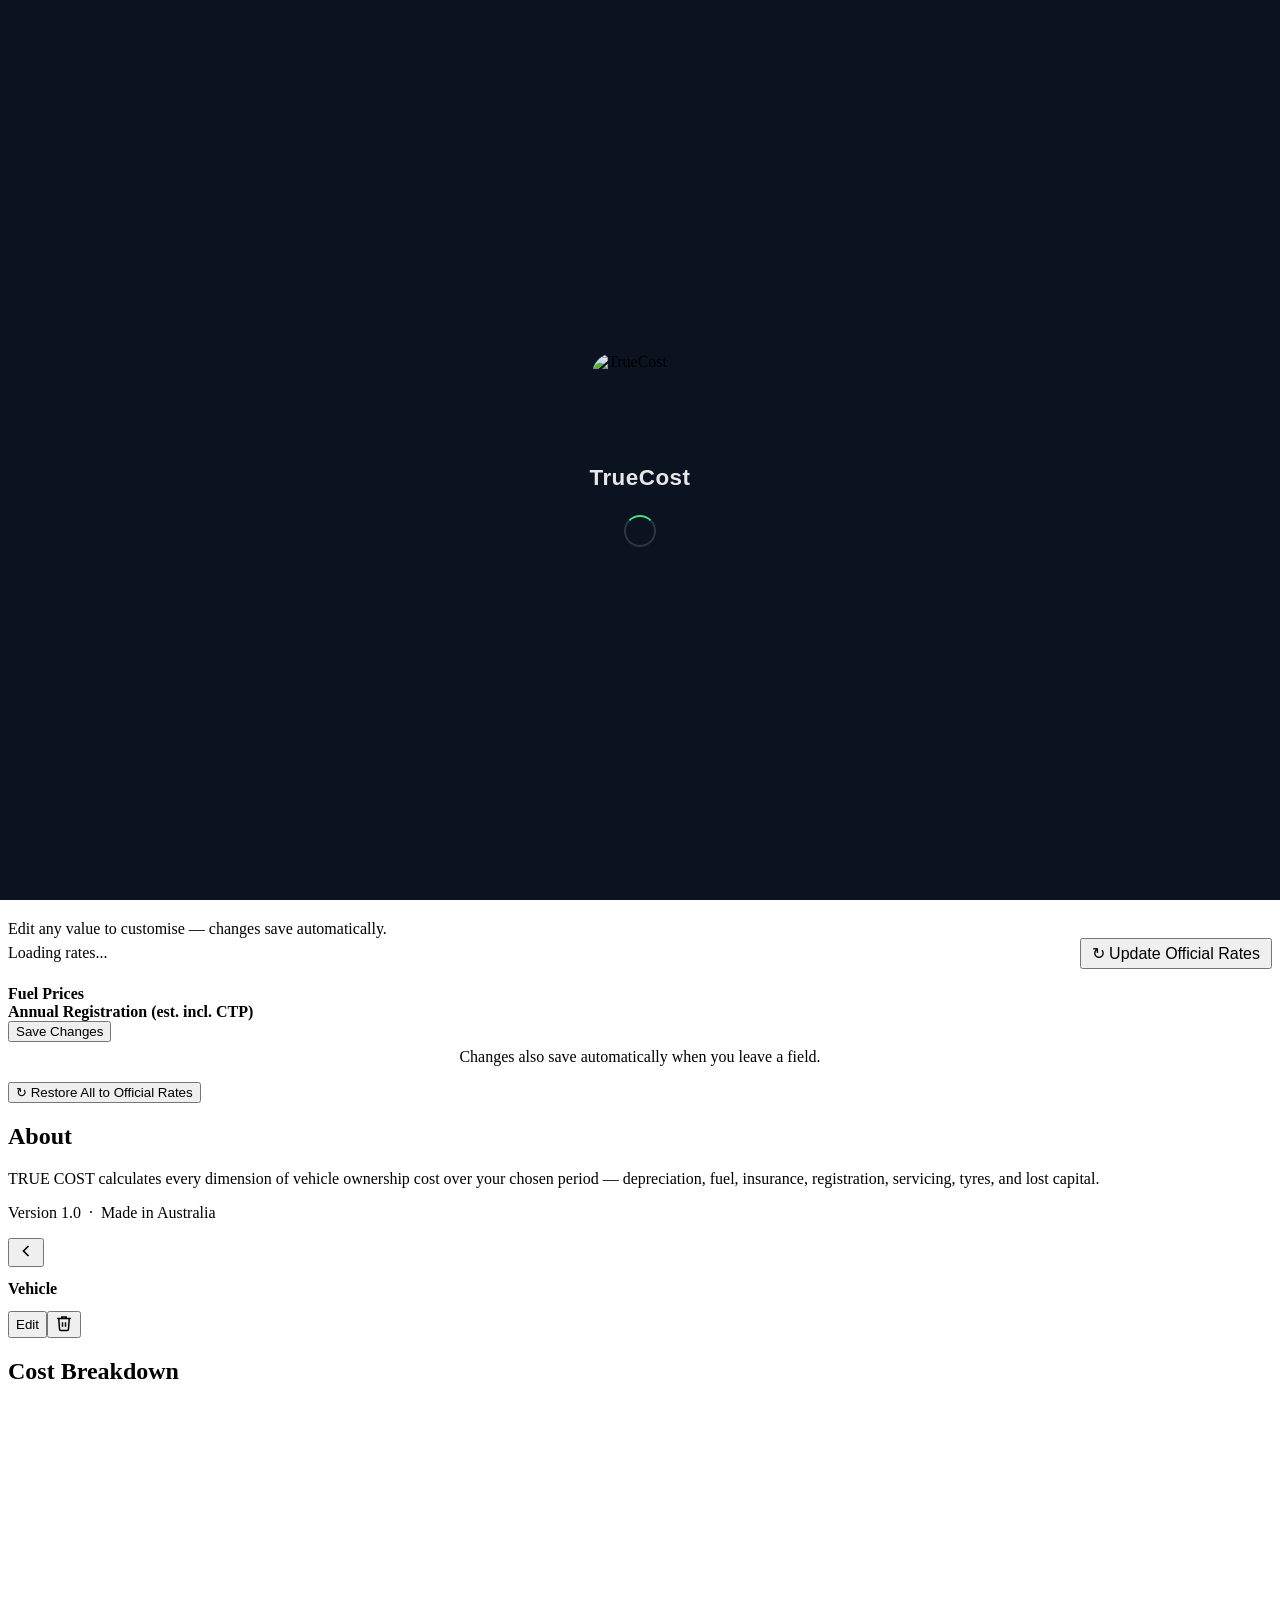
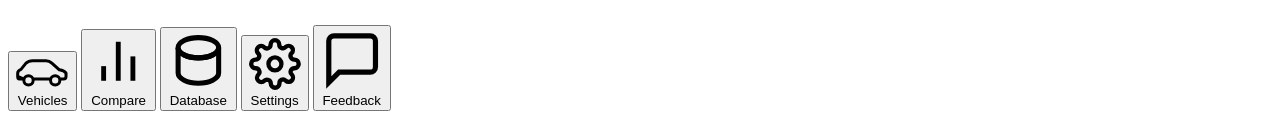
==== index.html @ 02961bd9 "Add 144 local car images to assets/cars/ — serve from GitHub Pages CDN Downloads all available vehic" ====
<!DOCTYPE html>
<html lang="en">
<head>
  <meta charset="UTF-8">
  <meta name="viewport" content="width=device-width, initial-scale=1.0, viewport-fit=cover">
  <meta name="theme-color" content="#0B1220">
  <meta name="description" content="TRUE COST — Know what your car actually costs. Australian vehicle total cost of ownership calculator.">
  <meta name="apple-mobile-web-app-capable" content="yes">
  <meta name="apple-mobile-web-app-status-bar-style" content="default">
  <meta name="apple-mobile-web-app-title" content="TrueCost Pro">

  <title>TRUE COST Pro</title>
  <link rel="manifest" href="manifest.json">
  <link rel="apple-touch-icon" href="assets/icons/icon-192.png">

  <link rel="preconnect" href="https://fonts.googleapis.com">
  <link rel="preconnect" href="https://fonts.gstatic.com" crossorigin>
  <link href="https://fonts.googleapis.com/css2?family=Inter:wght@400;500;600;700;800&display=swap" rel="stylesheet">

  <link rel="stylesheet" href="css/theme.css?v=62">
  <link rel="stylesheet" href="css/layout.css?v=62">
  <link rel="stylesheet" href="css/components.css?v=62">

  <!-- Splash screen — inline so it paints before any external CSS/JS loads -->
  <style>
    #app-splash {
      position: fixed;
      inset: 0;
      z-index: 99999;
      background: #0B1220;
      display: flex;
      flex-direction: column;
      align-items: center;
      justify-content: center;
      gap: 16px;
      transition: opacity 0.4s ease;
    }
    #app-splash.fade-out {
      opacity: 0;
      pointer-events: none;
    }
    #app-splash-icon {
      width: 96px;
      height: 96px;
      border-radius: 22px;
      animation: splash-pop 0.5s cubic-bezier(.34,1.56,.64,1) both;
    }
    @keyframes splash-pop {
      from { transform: scale(0.7); opacity: 0; }
      to   { transform: scale(1);   opacity: 1; }
    }
    #app-splash-name {
      color: #fff;
      font-family: -apple-system, BlinkMacSystemFont, 'Segoe UI', sans-serif;
      font-size: 1.4rem;
      font-weight: 700;
      letter-spacing: 0.5px;
      opacity: 0.9;
    }
    #app-splash-spinner {
      width: 28px;
      height: 28px;
      border: 2.5px solid rgba(255,255,255,0.15);
      border-top-color: #4ade80;
      border-radius: 50%;
      animation: splash-spin 0.75s linear infinite;
      margin-top: 8px;
    }
    @keyframes splash-spin {
      to { transform: rotate(360deg); }
    }
  </style>
</head>
<body>

<!-- ── App loading splash — fades out once JS initialises ── -->
<div id="app-splash">
  <img src="assets/icons/icon-192.png?v=62" alt="TrueCost" id="app-splash-icon">
  <div id="app-splash-name">TrueCost</div>
  <div id="app-splash-spinner"></div>
</div>

<div id="app">

  <!-- ── Hero banner ── -->
  <div class="app-hero" id="app-hero" aria-hidden="true"></div>

  <!-- Page content area -->
  <main id="page-content" role="main">

    <!-- ── PAGE: Vehicles (home) ── -->
    <section id="page-vehicles" class="page">
      <div class="page-header">
        <div style="flex:1">
          <h1 class="page-title">My Vehicles</h1>
          <p class="page-subtitle">Compare total ownership costs</p>
        </div>
        <button class="btn-add" id="btn-add-vehicle">
          <svg width="13" height="13" viewBox="0 0 24 24" fill="none" stroke="currentColor" stroke-width="3"><line x1="12" y1="5" x2="12" y2="19"/><line x1="5" y1="12" x2="19" y2="12"/></svg>
          Add
        </button>
      </div>

      <!-- Vehicle list (populated by JS) -->
      <div id="vehicle-list"></div>

      <!-- Empty state — category cards shown when no vehicles -->
      <div id="vehicles-empty" class="hidden">

        <div class="cat-card">
          <div class="cat-card-icon">
            <svg width="24" height="18" viewBox="0 0 32 18" fill="none" stroke="currentColor" stroke-width="1.8" stroke-linecap="round" stroke-linejoin="round">
              <path d="M1 13.5v-2Q1 10 3 9.2L6 5.5Q7.5 4 10 4h8Q20 4 21.5 5.5L26 9.5Q29 10 30 11.5v2Q30 15 28.5 15H27M4.5 15H2Q1 15 1 13.5Z"/>
              <circle cx="7.5" cy="15.8" r="2.8"/>
              <circle cx="23.5" cy="15.8" r="2.8"/>
              <line x1="11" y1="15" x2="20" y2="15"/>
            </svg>
          </div>
          <div class="cat-card-body">
            <div class="cat-card-title">Vehicle Details</div>
            <div class="cat-card-sub">Compare total ownership costs</div>
          </div>
        </div>

        <p style="text-align:center;font-size:var(--font-size-sm);color:var(--color-text-muted);margin-top:var(--space-6)">
          Add your first vehicle to see the full cost breakdown
        </p>
      </div>
    </section>

    <!-- ── PAGE: Add / Edit Vehicle ── -->
    <section id="page-add-vehicle" class="page hidden">
      <div class="page-header">
        <button class="btn-icon" id="btn-back-to-vehicles" aria-label="Back">
          <svg width="20" height="20" viewBox="0 0 24 24" fill="none" stroke="currentColor" stroke-width="2"><polyline points="15 18 9 12 15 6"/></svg>
        </button>
        <div>
          <h1 class="page-title" id="add-vehicle-title">Add Vehicle</h1>
          <div class="steps" id="form-steps">
            <div class="step-dot active" data-step="0"></div>
            <div class="step-dot" data-step="1"></div>
            <div class="step-dot" data-step="2"></div>
            <div class="step-dot" data-step="3"></div>
          </div>
        </div>
      </div>

      <div id="vehicle-form-container"></div>
    </section>

    <!-- ── PAGE: Compare ── -->
    <section id="page-compare" class="page hidden">
      <div class="page-header">
        <div style="flex:1">
          <h1 class="page-title">Vehicle Analysis</h1>
          <p class="page-subtitle" id="compare-subtitle">Explore ownership insights</p>
        </div>
      </div>
      <div id="compare-container">
        <div class="empty-state">
          <div class="empty-state-icon">📊</div>
          <h2 class="empty-state-title">Add at least 2 vehicles</h2>
          <p class="empty-state-desc">Compare up to 4 vehicles side-by-side across every cost category.</p>
          <button class="btn btn-primary btn-pill" onclick="App.navigate('vehicles')">Go to Vehicles</button>
        </div>
      </div>
    </section>

    <!-- ── PAGE: Settings ── -->
    <section id="page-settings" class="page hidden">
      <div class="page-header">
        <h1 class="page-title">Settings</h1>
      </div>


      <div class="card">
        <h2 class="card-title">Scenario Defaults</h2>

        <div class="form-group">
          <label class="label" for="setting-years">Ownership period</label>
          <div class="select-wrapper">
            <select class="select" id="setting-years">
              <option value="3">3 years</option>
              <option value="5" selected>5 years</option>
              <option value="7">7 years</option>
              <option value="10">10 years</option>
            </select>
          </div>
        </div>

        <div class="form-group">
          <label class="label" for="setting-km">Annual kilometres</label>
          <div class="input-prefix">
            <span class="prefix-label">km/yr</span>
            <input type="number" class="input" id="setting-km" value="15000" min="1000" max="100000" step="1000" style="padding-left:60px">
          </div>
        </div>

        <div class="form-group">
          <label class="label" for="setting-state">State</label>
          <div class="select-wrapper">
            <select class="select" id="setting-state">
              <option value="QLD" selected>QLD</option>
              <option value="NSW">NSW</option>
              <option value="VIC">VIC</option>
              <option value="SA">SA</option>
              <option value="WA">WA</option>
              <option value="ACT">ACT</option>
              <option value="TAS">TAS</option>
              <option value="NT">NT</option>
            </select>
          </div>
        </div>

        <div class="form-group">
          <label class="label" for="setting-opportunity">Opportunity cost rate</label>
          <div class="input-prefix">
            <span class="prefix-label">%</span>
            <input type="number" class="input" id="setting-opportunity" value="4.5" min="0" max="20" step="0.5" style="padding-left:40px">
          </div>
          <p style="font-size:var(--font-size-xs);color:var(--color-text-muted);margin-top:var(--space-2)">
            Expected return if purchase price was invested instead
          </p>
        </div>

        <button class="btn btn-primary btn-full btn-pill mt-4" id="btn-save-settings">Save Settings</button>
      </div>


      <div class="card">
      <div class="card" id="card-rates">
        <h2 class="card-title">Rates &amp; Costs</h2>
        <p style="font-size:var(--font-size-xs);color:var(--color-text-muted);margin-bottom:var(--space-3)">Edit any value to customise &mdash; changes save automatically.</p>
        <div style="display:flex;align-items:center;justify-content:space-between;gap:var(--space-2);margin-bottom:var(--space-4)">
          <p id="rates-meta" style="font-size:var(--font-size-xs);color:var(--color-text-muted);margin:0">Loading rates...</p>
          <button class="btn btn-secondary" id="btn-refresh-rates" style="font-size:var(--font-size-xs);padding:4px 10px;flex-shrink:0" title="Fetch the latest official fuel and registration rates">&#8635; Update Official Rates</button>
        </div>

        <h3 style="font-size:var(--font-size-sm);font-weight:600;color:var(--color-text-secondary);margin-bottom:var(--space-3)">Fuel Prices</h3>
        <div class="rates-grid" id="rates-fuel-grid"></div>

        <h3 style="font-size:var(--font-size-sm);font-weight:600;color:var(--color-text-secondary);margin-top:var(--space-5);margin-bottom:var(--space-3)">Annual Registration (est. incl. CTP)</h3>
        <div class="rates-grid" id="rates-rego-grid"></div>

        <button class="btn btn-primary btn-full" id="btn-save-all-rates" style="margin-top:var(--space-5)">Save Changes</button>
        <p style="text-align:center;font-size:var(--font-size-xs);color:var(--color-text-muted);margin-top:6px">Changes also save automatically when you leave a field.</p>
        <button class="btn btn-secondary btn-full" id="btn-reset-all-rates" style="margin-top:var(--space-3)">&#8635; Restore All to Official Rates</button>
      </div>
        <h2 class="card-title">About</h2>
        <p style="font-size:var(--font-size-sm);color:var(--color-text-secondary);line-height:var(--line-height-relaxed)">
          TRUE COST calculates every dimension of vehicle ownership cost over your chosen period —
          depreciation, fuel, insurance, registration, servicing, tyres, and lost capital.
        </p>
        <p style="font-size:var(--font-size-xs);color:var(--color-text-muted);margin-top:var(--space-4)">
          Version 1.0 &nbsp;&middot;&nbsp; Made in Australia
        </p>
      </div>
    </section>



    <!-- ── PAGE: Car Database ── -->
    <section id="page-database" class="page hidden">
      <div id="database-container"></div>
    </section>
    <!-- ── PAGE: Feedback ── -->
    <section id="page-feedback" class="page hidden">
    </section>

    <!-- PAGE: Vehicle Detail -->
    <section id="page-detail" class="page hidden">
      <div class="page-header">
        <button class="btn-icon" id="btn-detail-back" aria-label="Back">
          <svg width="20" height="20" viewBox="0 0 24 24" fill="none" stroke="currentColor" stroke-width="2"><polyline points="15 18 9 12 15 6"/></svg>
        </button>
        <div style="flex:1;min-width:0">
          <h1 class="page-title" id="detail-vehicle-title" style="font-size:var(--font-size-md);white-space:nowrap;overflow:hidden;text-overflow:ellipsis">Vehicle</h1>
        </div>
        <div style="display:flex;gap:var(--space-2)">
          <button class="btn btn-secondary btn-sm btn-pill" id="btn-detail-edit">Edit</button>
          <button class="btn btn-ghost btn-sm" id="btn-detail-delete" style="color:var(--color-error)" aria-label="Delete">
            <svg width="18" height="18" viewBox="0 0 24 24" fill="none" stroke="currentColor" stroke-width="2">
              <polyline points="3 6 5 6 21 6"/><path d="M19 6l-1 14a2 2 0 0 1-2 2H8a2 2 0 0 1-2-2L5 6"/>
              <path d="M10 11v6"/><path d="M14 11v6"/><path d="M9 6V4h6v2"/>
            </svg>
          </button>
        </div>
      </div>
      <div id="detail-hero"></div>
      <div id="detail-meta" style="display:flex;align-items:center;gap:var(--space-2);flex-wrap:wrap;margin-bottom:var(--space-4)"></div>
      <div class="grid-2 mb-4" id="detail-stats"></div>
      <div class="card">
        <h2 class="card-title">Cost Breakdown</h2>
        <div style="position:relative;height:220px;margin-bottom:var(--space-5)">
          <canvas id="detail-donut-chart"></canvas>
        </div>
        <div id="detail-breakdown"></div>
      </div>
    </section>

  </main>

  <!-- ── Bottom Navigation ── -->
  <nav id="bottom-nav" role="navigation" aria-label="Main navigation">
    <button class="nav-btn active" data-page="vehicles" aria-label="My Vehicles">
      <svg viewBox="0 0 32 22" fill="none" stroke="currentColor" stroke-width="1.8" stroke-linecap="round" stroke-linejoin="round">
        <path d="M1 13.5v-2Q1 10 3 9.2L6 5.5Q7.5 4 10 4h8Q20 4 21.5 5.5L26 9.5Q29 10 30 11.5v2Q30 15 28.5 15H27M4.5 15H2Q1 15 1 13.5Z"/>
        <circle cx="7.5" cy="15.8" r="2.8"/>
        <circle cx="23.5" cy="15.8" r="2.8"/>
        <line x1="11" y1="15" x2="20" y2="15"/>
      </svg>
      Vehicles
    </button>
    <button class="nav-btn" data-page="compare" aria-label="Compare">
      <svg viewBox="0 0 24 24" fill="none" stroke="currentColor" stroke-width="2">
        <line x1="18" y1="20" x2="18" y2="10"/>
        <line x1="12" y1="20" x2="12" y2="4"/>
        <line x1="6" y1="20" x2="6" y2="14"/>
      </svg>
      Compare
    </button>
    <button class="nav-btn" data-page="database" aria-label="Car Database">
      <svg viewBox="0 0 24 24" fill="none" stroke="currentColor" stroke-width="2">
        <path d="M4 7v10c0 2.21 3.58 4 8 4s8-1.79 8-4V7"/>
        <path d="M4 7c0 2.21 3.58 4 8 4s8-1.79 8-4"/>
        <ellipse cx="12" cy="7" rx="8" ry="4"/>
      </svg>
      Database
    </button>
    <button class="nav-btn" data-page="settings" aria-label="Settings">
      <svg viewBox="0 0 24 24" fill="none" stroke="currentColor" stroke-width="2">
        <circle cx="12" cy="12" r="3"/>
        <path d="M19.4 15a1.65 1.65 0 0 0 .33 1.82l.06.06a2 2 0 0 1-2.83 2.83l-.06-.06a1.65 1.65 0 0 0-1.82-.33 1.65 1.65 0 0 0-1 1.51V21a2 2 0 0 1-4 0v-.09A1.65 1.65 0 0 0 9 19.4a1.65 1.65 0 0 0-1.82.33l-.06.06a2 2 0 0 1-2.83-2.83l.06-.06A1.65 1.65 0 0 0 4.68 15a1.65 1.65 0 0 0-1.51-1H3a2 2 0 0 1 0-4h.09A1.65 1.65 0 0 0 4.6 9a1.65 1.65 0 0 0-.33-1.82l-.06-.06a2 2 0 0 1 2.83-2.83l.06.06A1.65 1.65 0 0 0 9 4.68a1.65 1.65 0 0 0 1-1.51V3a2 2 0 0 1 4 0v.09a1.65 1.65 0 0 0 1 1.51 1.65 1.65 0 0 0 1.82-.33l.06-.06a2 2 0 0 1 2.83 2.83l-.06.06A1.65 1.65 0 0 0 19.4 9a1.65 1.65 0 0 0 1.51 1H21a2 2 0 0 1 0 4h-.09a1.65 1.65 0 0 0-1.51 1z"/>
      </svg>
      Settings
    </button>
    <button class="nav-btn" data-page="feedback" aria-label="Feedback">
      <svg viewBox="0 0 24 24" fill="none" stroke="currentColor" stroke-width="2">
        <path d="M21 15a2 2 0 0 1-2 2H7l-4 4V5a2 2 0 0 1 2-2h14a2 2 0 0 1 2 2z"/>
      </svg>
      Feedback
    </button>
  </nav>

  <!-- Safe-area spacer for iPhone home indicator -->
  <div style="height:env(safe-area-inset-bottom,0px);background:var(--color-nav-bg);position:fixed;bottom:0;left:50%;transform:translateX(-50%);width:100%;max-width:var(--max-width);z-index:99"></div>

  <!-- Toast notifications container -->
  <div class="toast-container" id="toast-container"></div>

</div><!-- #app -->

<!-- Scripts (module order matters) -->
    <script src="https://cdn.jsdelivr.net/npm/chart.js@4.4.4/dist/chart.umd.min.js" crossorigin="anonymous"></script>
    <script src="js/data/australia.js?v=62"></script>
<script src="js/data/defaults.js?v=62"></script>
<script src="js/data/model.js?v=62"></script>
<script src="js/data/storage.js?v=62"></script>
<script src="js/data/rates-manager.js?v=62"></script>
<script src="js/calc/depreciation.js?v=62"></script>
<script src="js/calc/fuel.js?v=62"></script>
<script src="js/calc/battery.js?v=62"></script>
<script src="js/calc/registration.js?v=62"></script>
<script src="js/calc/insurance.js?v=62"></script>
<script src="js/calc/engine.js?v=62"></script>
<script src="js/ui/router.js?v=62"></script>
<script src="data/vehicles.js?v=62"></script>
<script src="js/ui/import.js?v=62"></script><script src="js/ui/forms.js?v=62"></script>
<script src="js/ui/detail.js?v=62"></script>
<script src="js/ui/vehicle-card.js?v=62"></script>
<script src="js/ui/comparison.js?v=62"></script>
<script src="js/ui/database.js?v=62"></script>
<script src="js/ui/feedback.js?v=62"></script>
<script src="js/ui/onboarding.js?v=62"></script>
<script src="js/ui/app.js?v=62"></script>

<script>
  // Capture PWA install prompt as early as possible for onboarding
  window.addEventListener('beforeinstallprompt', (e) => {
    e.preventDefault();
    window._deferredInstallPrompt = e;
  });
  window.addEventListener('appinstalled', () => {
    window._deferredInstallPrompt = null;
  });

  // Register service worker
  if ('serviceWorker' in navigator) {
    window.addEventListener('load', () => {
      navigator.serviceWorker.register('./sw.js')
        .then(reg => console.log('SW registered:', reg.scope))
        .catch(err => console.warn('SW registration failed:', err));
    });
  }
</script>
</body>
</html>
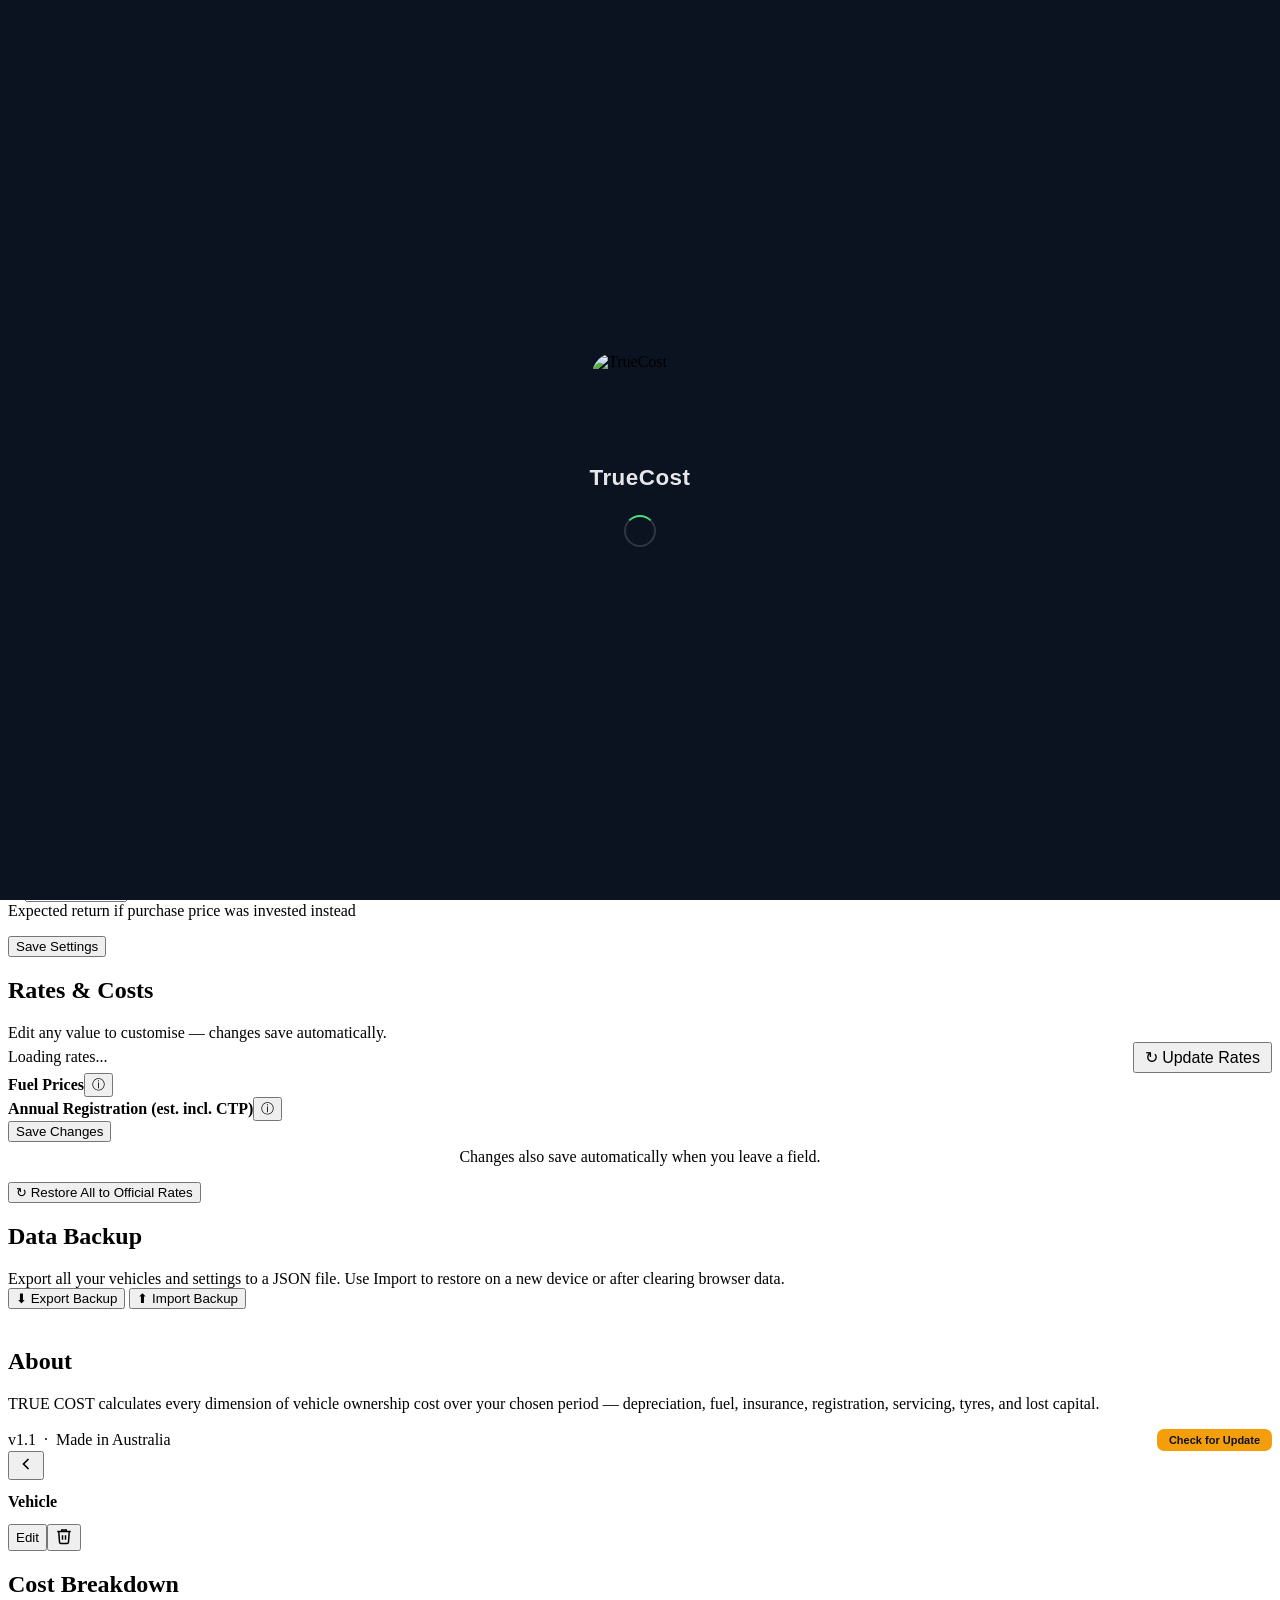
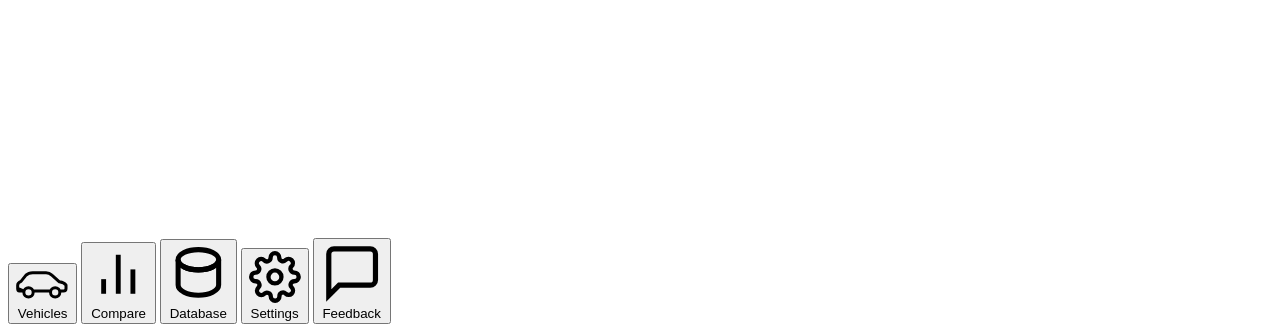
==== commit 02c756ec: "feat: add Data Backup card (export/import JSON) to Settings - Add exportAllData/importAllData to sto" ====
--- a/index.html
+++ b/index.html
@@ -17,9 +17,9 @@
   <link rel="preconnect" href="https://fonts.gstatic.com" crossorigin>
   <link href="https://fonts.googleapis.com/css2?family=Inter:wght@400;500;600;700;800&display=swap" rel="stylesheet">
 
-  <link rel="stylesheet" href="css/theme.css?v=62">
-  <link rel="stylesheet" href="css/layout.css?v=62">
-  <link rel="stylesheet" href="css/components.css?v=62">
+  <link rel="stylesheet" href="css/theme.css?v=68">
+  <link rel="stylesheet" href="css/layout.css?v=68">
+  <link rel="stylesheet" href="css/components.css?v=68">
 
   <!-- Splash screen — inline so it paints before any external CSS/JS loads -->
   <style>
@@ -75,7 +75,7 @@
 
 <!-- ── App loading splash — fades out once JS initialises ── -->
 <div id="app-splash">
-  <img src="assets/icons/icon-192.png?v=62" alt="TrueCost" id="app-splash-icon">
+  <img src="assets/icons/icon-192.png?v=68" alt="TrueCost" id="app-splash-icon">
   <div id="app-splash-name">TrueCost</div>
   <div id="app-splash-spinner"></div>
 </div>
@@ -173,6 +173,22 @@
       </div>
 
 
+      <!-- ── Theme ── -->
+      <div class="card">
+        <h2 class="card-title">Appearance</h2>
+        <div class="form-group" style="margin-bottom:0">
+          <label class="label" for="setting-theme">Theme</label>
+          <div class="select-wrapper">
+            <select class="select" id="setting-theme">
+              <option value="dark">🌙 Always Night</option>
+              <option value="light">☀️ Always Day</option>
+              <option value="auto-system">📱 Auto — follow device</option>
+              <option value="auto-time">🕐 Auto — time of day (6 am–6 pm day)</option>
+            </select>
+          </div>
+        </div>
+      </div>
+
       <div class="card">
         <h2 class="card-title">Scenario Defaults</h2>
 
@@ -227,33 +243,50 @@
       </div>
 
 
-      <div class="card">
       <div class="card" id="card-rates">
         <h2 class="card-title">Rates &amp; Costs</h2>
         <p style="font-size:var(--font-size-xs);color:var(--color-text-muted);margin-bottom:var(--space-3)">Edit any value to customise &mdash; changes save automatically.</p>
         <div style="display:flex;align-items:center;justify-content:space-between;gap:var(--space-2);margin-bottom:var(--space-4)">
           <p id="rates-meta" style="font-size:var(--font-size-xs);color:var(--color-text-muted);margin:0">Loading rates...</p>
-          <button class="btn btn-secondary" id="btn-refresh-rates" style="font-size:var(--font-size-xs);padding:4px 10px;flex-shrink:0" title="Fetch the latest official fuel and registration rates">&#8635; Update Official Rates</button>
-        </div>
-
-        <h3 style="font-size:var(--font-size-sm);font-weight:600;color:var(--color-text-secondary);margin-bottom:var(--space-3)">Fuel Prices</h3>
+          <button class="btn btn-secondary" id="btn-refresh-rates" style="font-size:var(--font-size-xs);padding:4px 10px;flex-shrink:0" title="Fetch the latest official fuel and registration rates">&#8635; Update Rates</button>
+        </div>
+
+        <div style="display:flex;align-items:center;gap:var(--space-2);margin-bottom:var(--space-3)">
+          <h3 style="font-size:var(--font-size-sm);font-weight:600;color:var(--color-text-secondary);margin:0">Fuel Prices</h3>
+          <button class="btn-info-tip" id="btn-fuel-info" title="About fuel prices" aria-label="About fuel prices">&#9432;</button>
+        </div>
         <div class="rates-grid" id="rates-fuel-grid"></div>
 
-        <h3 style="font-size:var(--font-size-sm);font-weight:600;color:var(--color-text-secondary);margin-top:var(--space-5);margin-bottom:var(--space-3)">Annual Registration (est. incl. CTP)</h3>
+        <div style="display:flex;align-items:center;gap:var(--space-2);margin-top:var(--space-5);margin-bottom:var(--space-3)">
+          <h3 style="font-size:var(--font-size-sm);font-weight:600;color:var(--color-text-secondary);margin:0">Annual Registration (est. incl. CTP)</h3>
+          <button class="btn-info-tip" id="btn-rego-info" title="About registration estimates" aria-label="About registration estimates">&#9432;</button>
+        </div>
         <div class="rates-grid" id="rates-rego-grid"></div>
 
         <button class="btn btn-primary btn-full" id="btn-save-all-rates" style="margin-top:var(--space-5)">Save Changes</button>
         <p style="text-align:center;font-size:var(--font-size-xs);color:var(--color-text-muted);margin-top:6px">Changes also save automatically when you leave a field.</p>
         <button class="btn btn-secondary btn-full" id="btn-reset-all-rates" style="margin-top:var(--space-3)">&#8635; Restore All to Official Rates</button>
       </div>
+
+      <div class="card">
+        <h2 class="card-title">Data Backup</h2>
+        <p style="font-size:var(--font-size-xs);color:var(--color-text-muted);margin-bottom:var(--space-4)">Export all your vehicles and settings to a JSON file. Use Import to restore on a new device or after clearing browser data.</p>
+        <button class="btn btn-primary btn-full" id="btn-export-data" style="margin-bottom:var(--space-3)">&#11015; Export Backup</button>
+        <input type="file" id="import-file-input" accept=".json" style="display:none">
+        <button class="btn btn-secondary btn-full" id="btn-import-data">&#11014; Import Backup</button>
+        <p id="backup-status" style="font-size:var(--font-size-xs);color:var(--color-success);text-align:center;margin-top:var(--space-2);min-height:1.2em"></p>
+      </div>
+
+      <div class="card">
         <h2 class="card-title">About</h2>
         <p style="font-size:var(--font-size-sm);color:var(--color-text-secondary);line-height:var(--line-height-relaxed)">
           TRUE COST calculates every dimension of vehicle ownership cost over your chosen period —
           depreciation, fuel, insurance, registration, servicing, tyres, and lost capital.
         </p>
-        <p style="font-size:var(--font-size-xs);color:var(--color-text-muted);margin-top:var(--space-4)">
-          Version 1.0 &nbsp;&middot;&nbsp; Made in Australia
-        </p>
+        <div style="display:flex;align-items:center;justify-content:space-between;gap:12px;margin-top:var(--space-4)">
+          <p style="font-size:var(--font-size-xs);color:var(--color-text-muted);margin:0"><span id="app-version">v1.1</span> &nbsp;&middot;&nbsp; Made in Australia</p>
+          <button id="update-btn" onclick="forceAppUpdate()" style="font-size:11px;font-weight:600;padding:5px 12px;border-radius:7px;border:none;background:#F59E0B;color:#0B1220;cursor:pointer;white-space:nowrap">Check for Update</button>
+        </div>
       </div>
     </section>
 
@@ -352,27 +385,27 @@
 
 <!-- Scripts (module order matters) -->
     <script src="https://cdn.jsdelivr.net/npm/chart.js@4.4.4/dist/chart.umd.min.js" crossorigin="anonymous"></script>
-    <script src="js/data/australia.js?v=62"></script>
-<script src="js/data/defaults.js?v=62"></script>
-<script src="js/data/model.js?v=62"></script>
-<script src="js/data/storage.js?v=62"></script>
-<script src="js/data/rates-manager.js?v=62"></script>
-<script src="js/calc/depreciation.js?v=62"></script>
-<script src="js/calc/fuel.js?v=62"></script>
-<script src="js/calc/battery.js?v=62"></script>
-<script src="js/calc/registration.js?v=62"></script>
-<script src="js/calc/insurance.js?v=62"></script>
-<script src="js/calc/engine.js?v=62"></script>
-<script src="js/ui/router.js?v=62"></script>
-<script src="data/vehicles.js?v=62"></script>
-<script src="js/ui/import.js?v=62"></script><script src="js/ui/forms.js?v=62"></script>
-<script src="js/ui/detail.js?v=62"></script>
-<script src="js/ui/vehicle-card.js?v=62"></script>
-<script src="js/ui/comparison.js?v=62"></script>
-<script src="js/ui/database.js?v=62"></script>
-<script src="js/ui/feedback.js?v=62"></script>
-<script src="js/ui/onboarding.js?v=62"></script>
-<script src="js/ui/app.js?v=62"></script>
+    <script src="js/data/australia.js?v=68"></script>
+<script src="js/data/defaults.js?v=68"></script>
+<script src="js/data/model.js?v=68"></script>
+<script src="js/data/storage.js?v=68"></script>
+<script src="js/data/rates-manager.js?v=68"></script>
+<script src="js/calc/depreciation.js?v=68"></script>
+<script src="js/calc/fuel.js?v=68"></script>
+<script src="js/calc/battery.js?v=68"></script>
+<script src="js/calc/registration.js?v=68"></script>
+<script src="js/calc/insurance.js?v=68"></script>
+<script src="js/calc/engine.js?v=68"></script>
+<script src="js/ui/router.js?v=68"></script>
+<script src="data/vehicles.js?v=68"></script>
+<script src="js/ui/import.js?v=68"></script><script src="js/ui/forms.js?v=68"></script>
+<script src="js/ui/detail.js?v=68"></script>
+<script src="js/ui/vehicle-card.js?v=68"></script>
+<script src="js/ui/comparison.js?v=68"></script>
+<script src="js/ui/database.js?v=68"></script>
+<script src="js/ui/feedback.js?v=68"></script>
+<script src="js/ui/onboarding.js?v=68"></script>
+<script src="js/ui/app.js?v=68"></script>
 
 <script>
   // Capture PWA install prompt as early as possible for onboarding
@@ -392,6 +425,111 @@
         .catch(err => console.warn('SW registration failed:', err));
     });
   }
+
+  async function forceAppUpdate() {
+    const btn = document.getElementById('update-btn');
+    if (btn) { btn.textContent = 'Updating…'; btn.disabled = true; }
+    try {
+      if ('serviceWorker' in navigator) {
+        const regs = await navigator.serviceWorker.getRegistrations();
+        await Promise.all(regs.map(r => r.unregister()));
+      }
+      if ('caches' in window) {
+        const keys = await caches.keys();
+        await Promise.all(keys.map(k => caches.delete(k)));
+      }
+      window.location.reload(true);
+    } catch(e) {
+      if (btn) { btn.textContent = 'Check for Update'; btn.disabled = false; }
+    }
+  }
+  function showUpdateBanner() {
+    if (document.getElementById('tcp-update-banner')) return;
+    const b = document.createElement('div');
+    b.id = 'tcp-update-banner';
+    b.style.cssText = 'position:fixed;top:0;left:0;right:0;z-index:99999;background:#0B1220;color:#fff;padding:12px 16px;display:flex;align-items:center;justify-content:space-between;gap:12px;font-size:13px;font-weight:600;box-shadow:0 2px 12px rgba(0,0,0,.5);border-bottom:1px solid rgba(245,158,11,.3)';
+    b.innerHTML = '<span>🔄 New update available</span><button onclick="forceAppUpdate()" style="background:#F59E0B;color:#0B1220;border:none;padding:6px 16px;border-radius:6px;font-size:12px;font-weight:700;cursor:pointer;white-space:nowrap">Update Now</button>';
+    document.body.prepend(b);
+  }
+  async function checkForUpdateOnLaunch() {
+    if (!('serviceWorker' in navigator)) return;
+    try {
+      const reg = await navigator.serviceWorker.getRegistration();
+      if (!reg) return;
+      if (reg.waiting) { showUpdateBanner(); return; }
+      reg.addEventListener('updatefound', () => {
+        const nw = reg.installing;
+        nw.addEventListener('statechange', () => {
+          if (nw.state === 'installed' && navigator.serviceWorker.controller) showUpdateBanner();
+        });
+      });
+      reg.update();
+    } catch(e) {}
+  }
+  window.addEventListener('load', checkForUpdateOnLaunch);
+
+  // Data Backup UI
+  (function() {
+    document.addEventListener('DOMContentLoaded', function() {
+      const exportBtn = document.getElementById('btn-export-data');
+      const importBtn = document.getElementById('btn-import-data');
+      const importInput = document.getElementById('import-file-input');
+      const statusEl = document.getElementById('backup-status');
+      function setStatus(msg, isError) {
+        if (!statusEl) return;
+        statusEl.textContent = msg;
+        statusEl.style.color = isError ? 'var(--color-error, #ef4444)' : 'var(--color-success, #22c55e)';
+        setTimeout(() => { statusEl.textContent = ''; }, 4000);
+      }
+      if (exportBtn) {
+        exportBtn.addEventListener('click', async function() {
+          try {
+            exportBtn.textContent = 'Exporting...';
+            exportBtn.disabled = true;
+            const data = await exportAllData();
+            const json = JSON.stringify(data, null, 2);
+            const blob = new Blob([json], { type: 'application/json' });
+            const url = URL.createObjectURL(blob);
+            const a = document.createElement('a');
+            const date = new Date().toISOString().slice(0, 10);
+            a.href = url;
+            a.download = 'truecost-pro-backup-' + date + '.json';
+            a.click();
+            URL.revokeObjectURL(url);
+            setStatus('Backup exported successfully.');
+          } catch (e) {
+            setStatus('Export failed: ' + e.message, true);
+          } finally {
+            exportBtn.textContent = '⬇ Export Backup';
+            exportBtn.disabled = false;
+          }
+        });
+      }
+      if (importBtn && importInput) {
+        importBtn.addEventListener('click', function() { importInput.click(); });
+        importInput.addEventListener('change', async function() {
+          const file = importInput.files[0];
+          if (!file) return;
+          importInput.value = '';
+          try {
+            importBtn.textContent = 'Importing...';
+            importBtn.disabled = true;
+            const text = await file.text();
+            const data = JSON.parse(text);
+            if (!confirm('This will replace ALL your current vehicles and settings with the backup. Continue?')) { return; }
+            await importAllData(data);
+            setStatus('Backup imported! Reloading...');
+            setTimeout(() => location.reload(), 1200);
+          } catch (e) {
+            setStatus('Import failed: ' + e.message, true);
+          } finally {
+            importBtn.textContent = '⬆ Import Backup';
+            importBtn.disabled = false;
+          }
+        });
+      }
+    });
+  })();
 </script>
 </body>
 </html>
